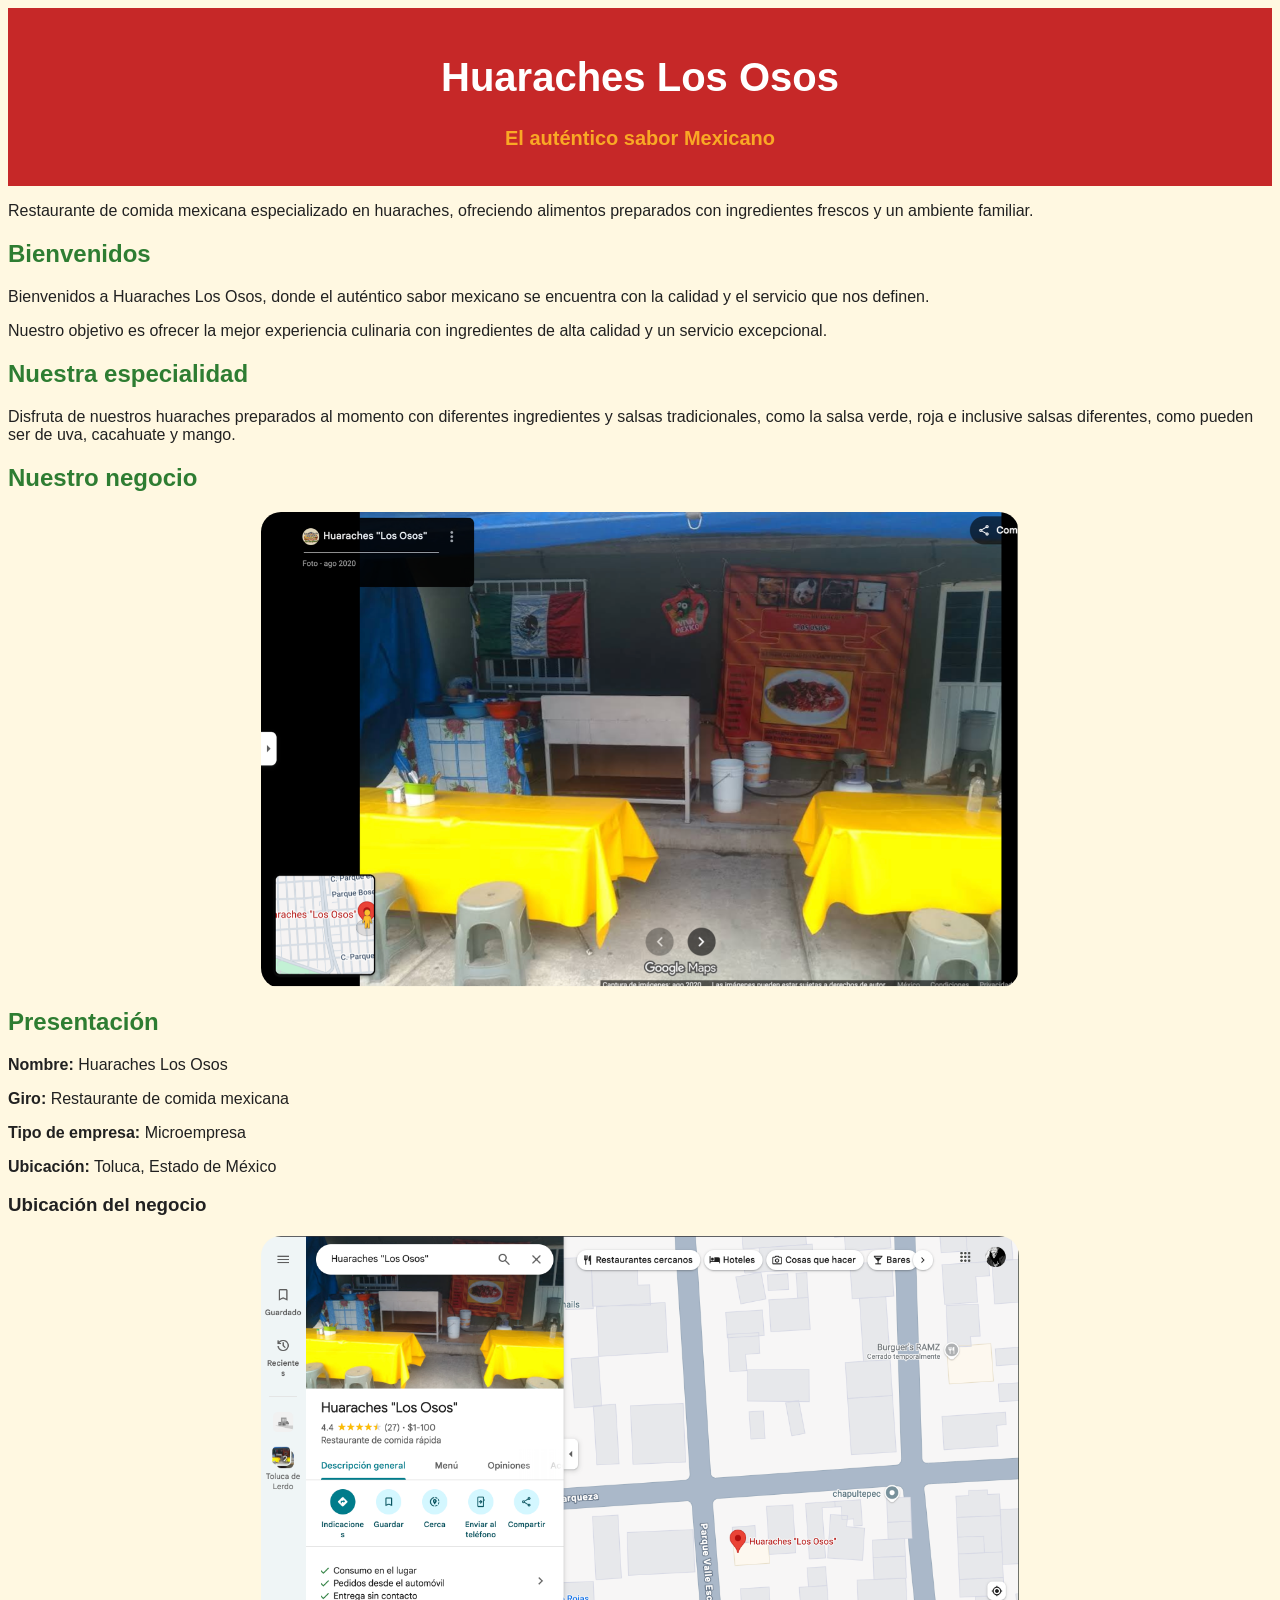
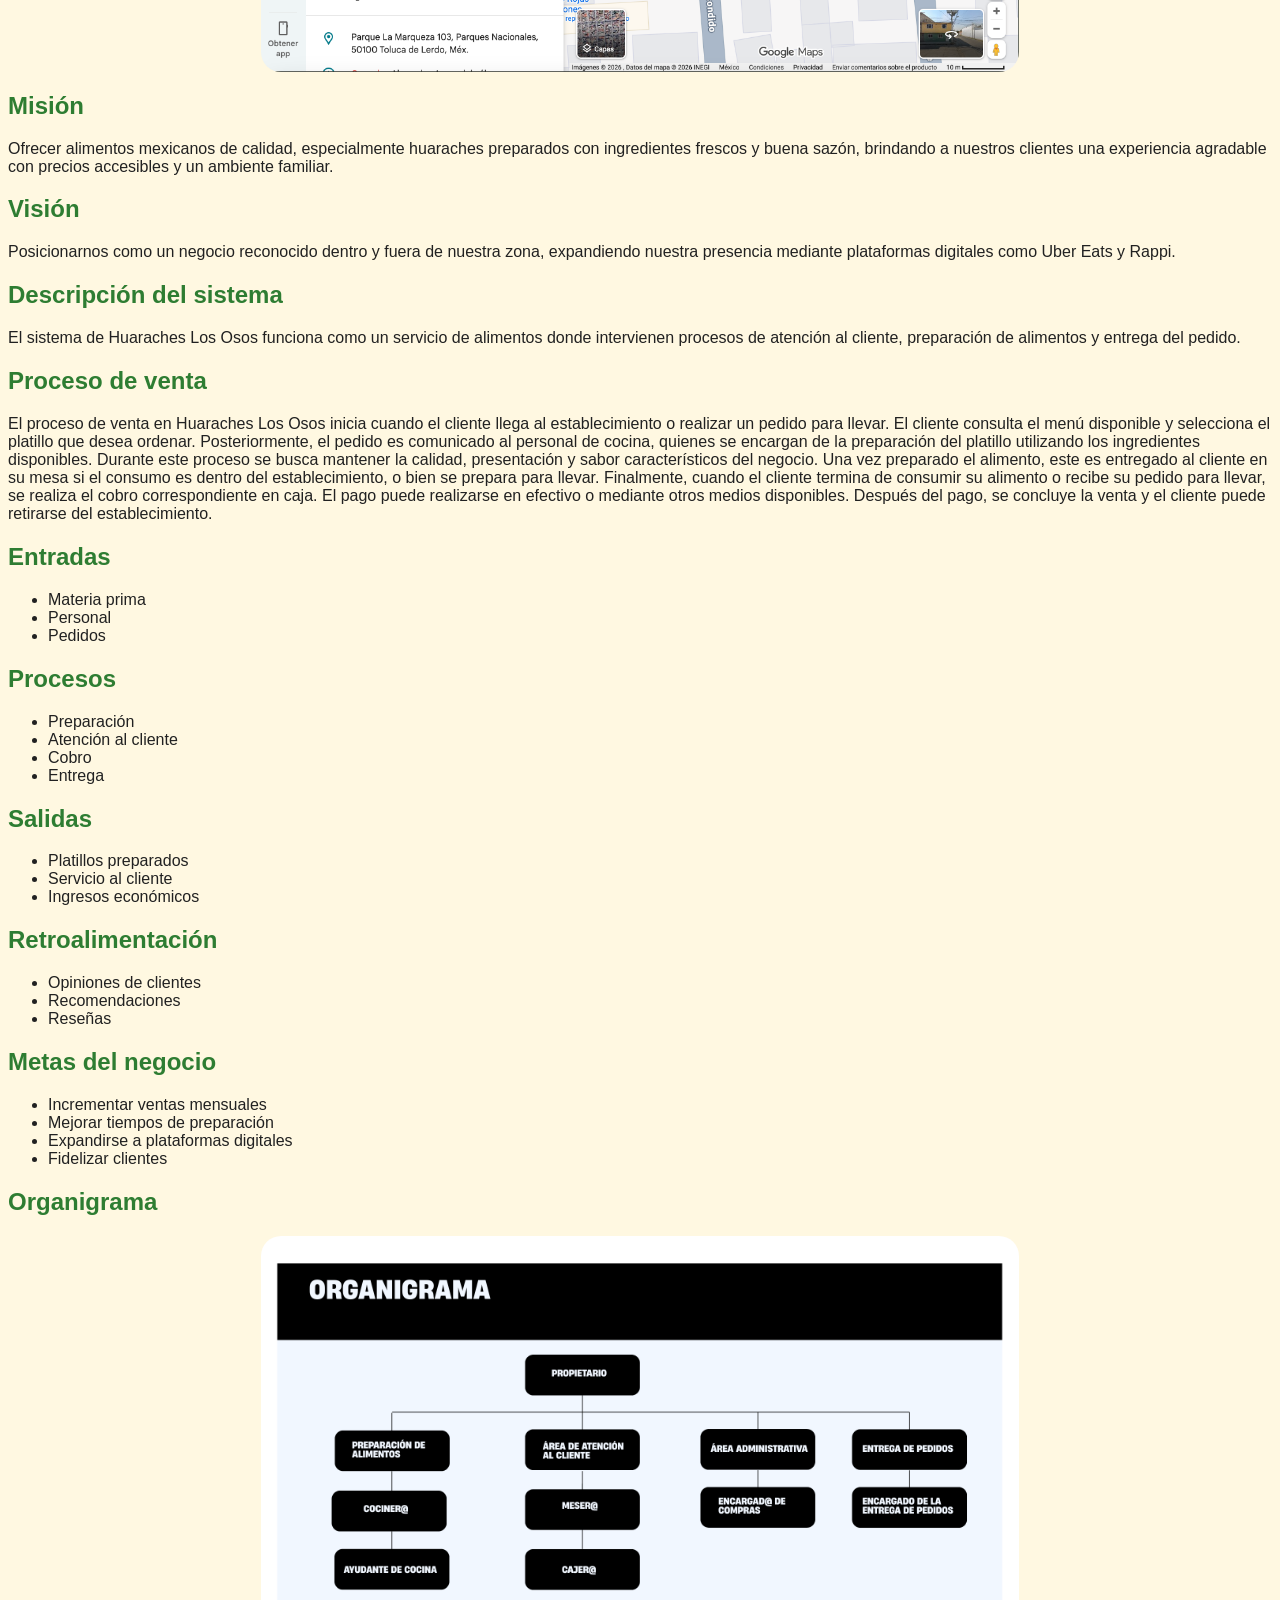
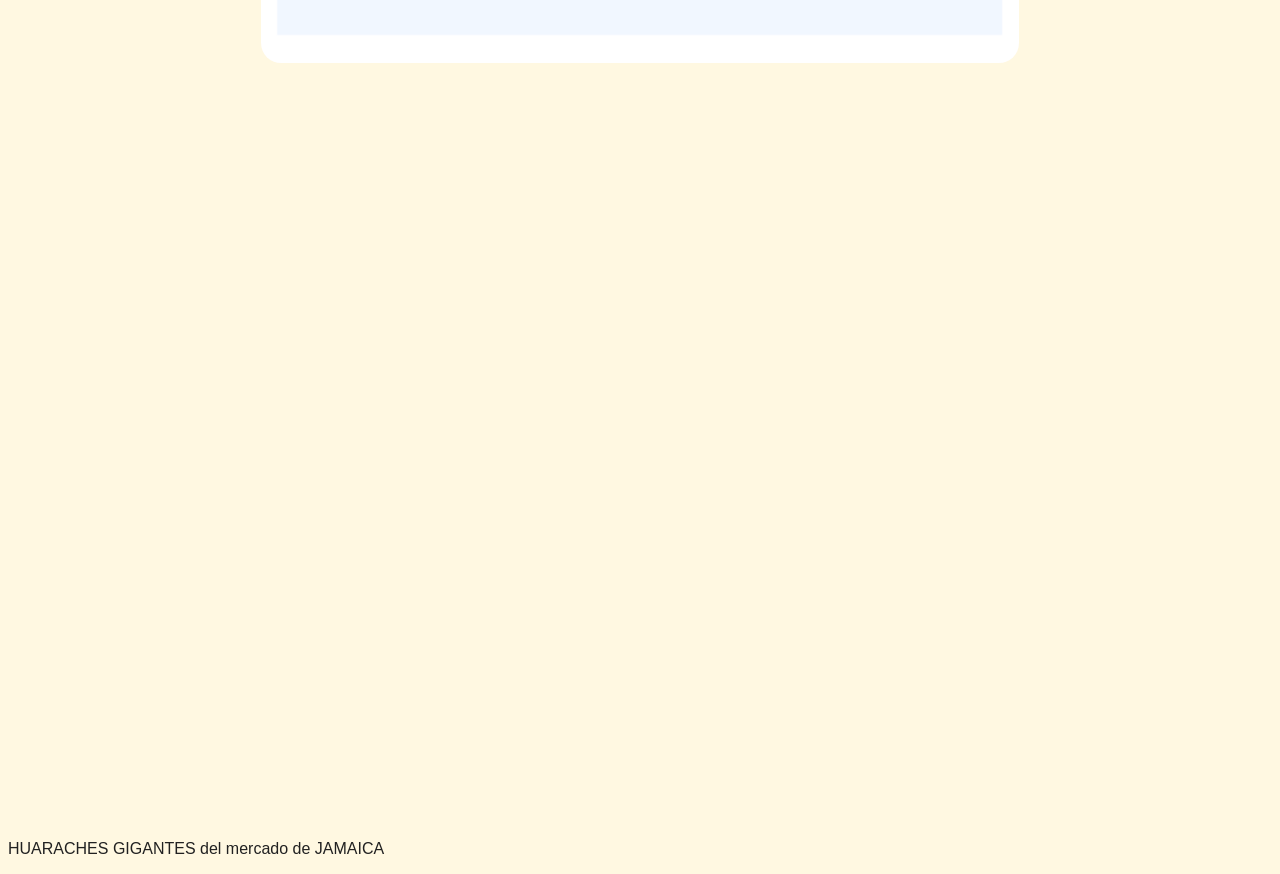
==== index.html @ 536d142d "Add files via upload" ====
<!DOCTYPE html>
<html lang="en">
<head>
    <meta charset="UTF-8">
    <title>Huaraches Los Osos</title>
    <link rel="stylesheet" href="/Estilo/style.css">

<style>
            .video {
                position: relative;
                padding-bottom: 56.25%;
                padding-top: 30px;
                height: 0;
                overflow: hidden;
            }
            .video iframe {
                position: absolute;
                top: 0;
                left: 0;
                width: 100%;
                height: 100%;
            }
    </style>

</head>

<body>

    <header>
    <div align="center">
        <h1 class="Titulo-principal">Huaraches Los Osos</h1>
        <h2 class="Eslogan">El auténtico sabor Mexicano</h2>
    </div>      


</header>
    <!-- Descripción -->
    <p>Restaurante de comida mexicana especializado en huaraches, ofreciendo alimentos preparados con ingredientes frescos y un ambiente familiar.</p>
    
    <!-- Bienvenida -->
<h2>Bienvenidos</h2>

    <p>Bienvenidos a Huaraches Los Osos, donde el auténtico sabor mexicano se encuentra con la calidad y el servicio que nos definen. </p>
    <p>Nuestro objetivo es ofrecer la mejor experiencia culinaria con ingredientes de alta calidad y un servicio excepcional.</p>

    <!-- Especialidad -->
<h2>Nuestra especialidad</h2>

    <p>Disfruta de nuestros huaraches preparados al momento con diferentes ingredientes y salsas tradicionales, como la salsa verde, roja e inclusive salsas diferentes, como pueden ser de uva, cacahuate y mango.</p>

    <!-- Imagen del negocio-->
<h2>Nuestro negocio</h2>
    <img src="../Img/Negocio.png" width="400">

    <!-- Presentación -->
<h2>Presentación</h2>

    <p><strong>Nombre:</strong> Huaraches Los Osos</p>
    <p><strong>Giro:</strong> Restaurante de comida mexicana</p>
    <p><strong>Tipo de empresa:</strong> Microempresa</p>
    <p><strong>Ubicación:</strong> Toluca, Estado de México</p>

    <!-- Ubicación (imagen o mapa) -->
<h3>Ubicación del negocio</h3> 
    <img src="../Img/Ubicacion.png" width="400">

    <!-- Misión -->
<h2>Misión</h2>
    <p>
        Ofrecer alimentos mexicanos de calidad, especialmente huaraches preparados con ingredientes frescos y buena sazón, brindando a nuestros clientes una experiencia agradable con precios accesibles y un ambiente familiar.
    </p>

    <!-- Visión -->
<h2>Visión</h2>
    <p>
        Posicionarnos como un negocio reconocido dentro y fuera de nuestra zona, expandiendo nuestra presencia mediante plataformas digitales como Uber Eats y Rappi.
    </p>

    <!-- Sistema -->
<h2>Descripción del sistema</h2>
    <p>
        El sistema de Huaraches Los Osos funciona como un servicio de alimentos donde intervienen procesos de atención al cliente, preparación de alimentos y entrega del pedido.
    </p>

    <!-- Proceso -->
<h2>Proceso de venta</h2>
    <p>El proceso de venta en Huaraches Los Osos inicia cuando el cliente llega al establecimiento o realizar un pedido para llevar. El cliente consulta el menú disponible y selecciona el platillo que desea ordenar.
        Posteriormente, el pedido es comunicado al personal de cocina, quienes se encargan de la preparación del platillo utilizando los ingredientes disponibles. Durante este proceso se busca mantener la calidad, presentación y sabor característicos del negocio. 
        Una vez preparado el alimento, este es entregado al cliente en su mesa si el consumo es dentro del establecimiento, o bien se prepara para llevar.
        Finalmente, cuando el cliente termina de consumir su alimento o recibe su pedido para llevar, se realiza el cobro correspondiente en caja. El pago puede realizarse en efectivo o mediante otros medios disponibles. Después del pago, se concluye la venta y el cliente puede retirarse del establecimiento.
</p>

    <!-- Entradas -->
<h2>Entradas</h2>
    <ul>
        <li>Materia prima</li>
        <li>Personal</li>
        <li>Pedidos</li>
    </ul>

    <!-- Procesos -->
<h2>Procesos</h2>
    <ul>
        <li>Preparación</li>
        <li>Atención al cliente</li>
        <li>Cobro</li>
        <li>Entrega</li>
    </ul>

    <!-- Salidas -->
<h2>Salidas</h2>
    <ul>
        <li>Platillos preparados</li>
        <li>Servicio al cliente</li>
        <li>Ingresos económicos</li>
    </ul>

    <!-- Retroalimentación -->
<h2>Retroalimentación</h2>
    <ul>
        <li>Opiniones de clientes</li>
        <li>Recomendaciones</li>
        <li>Reseñas</li>
    </ul>

    <!-- Metas -->
<h2>Metas del negocio</h2>
    <ul>
        <li>Incrementar ventas mensuales</li>
        <li>Mejorar tiempos de preparación</li>
        <li>Expandirse a plataformas digitales</li>
        <li>Fidelizar clientes</li>
    </ul>

<!-- Organigrama -->
<h2>Organigrama</h2>
    <img src="../Img/Organigrama.png" width="400">

        <div class="video"> 
            <iframe src="https://www.youtube.com/embed/TKPWmnqNcNs" frameborder="0" allowfullscreen="allowfullscreen"></iframe>
        </div>
        <p> HUARACHES GIGANTES del mercado de JAMAICA </p>
    </div>

</body>
</html>
---- Estilo/style.css ----
.Titulo-principal { /* Clase para el título principal en el encabezado */
    font-size: 40px;
    font-family: 'Poppins', sans-serif;
    font-weight: bold;
    color: white;
    text-align: center;
}
.Eslogan { /* Clase para el eslogan debajo del título principal */
    font-size: 20px; 
    font-family: 'Open Sans', sans-serif;
    color: #F9A825;
    text-align: center;
}
body { /* Estilos generales para el cuerpo del documento */
    font-family: 'Open Sans', sans-serif;
    background-color: #FFF8E1;
    color: #212121;
}
header { /* Estilos para el encabezado del sitio */
    background-color: #C62828;
    padding: 20px;
}
h2 { /* Estilos para los títulos de segundo nivel en el contenido */
    font-family: 'Poppins', sans-serif;
    color: #2E7D32;  
    text-align: left;
}
img { /* Estilos para las imágenes en el contenido */
    display: block;
    margin: 20px auto;
    border-radius: 20px;
    width: 60%;
}
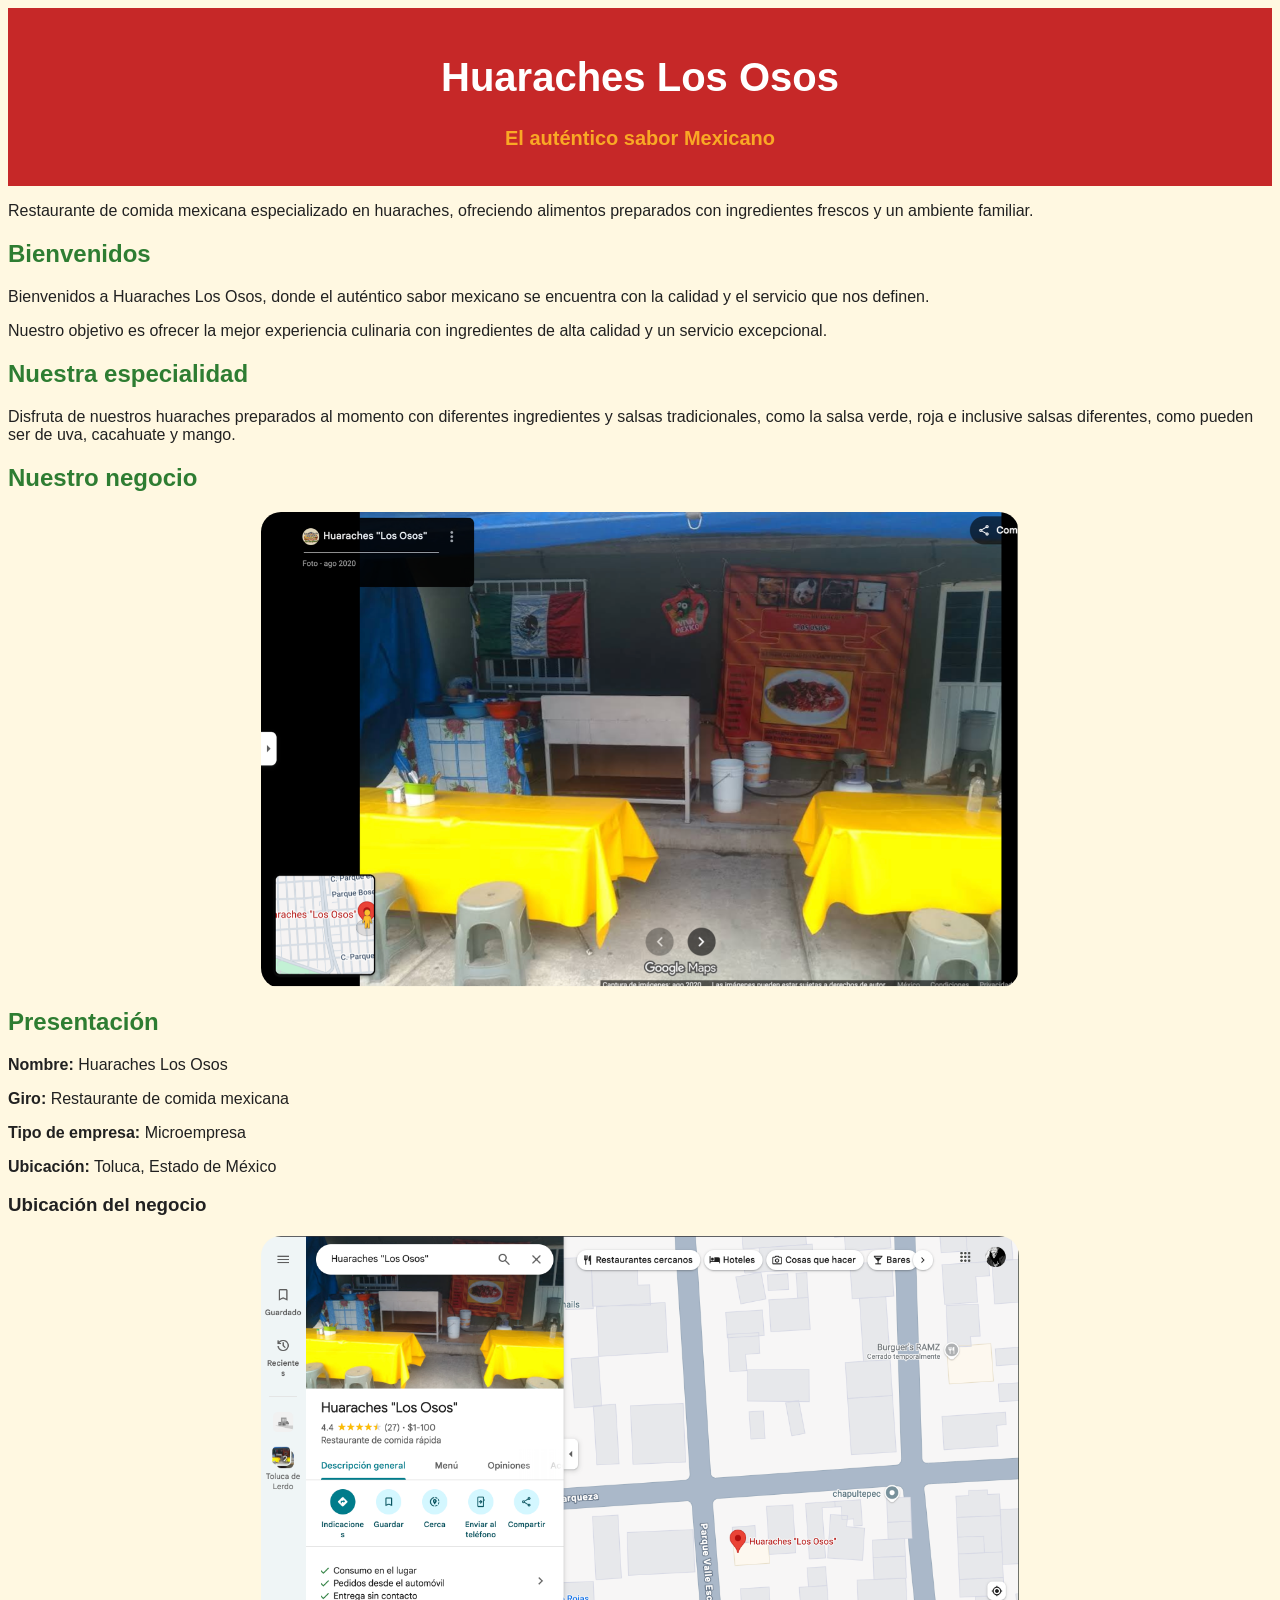
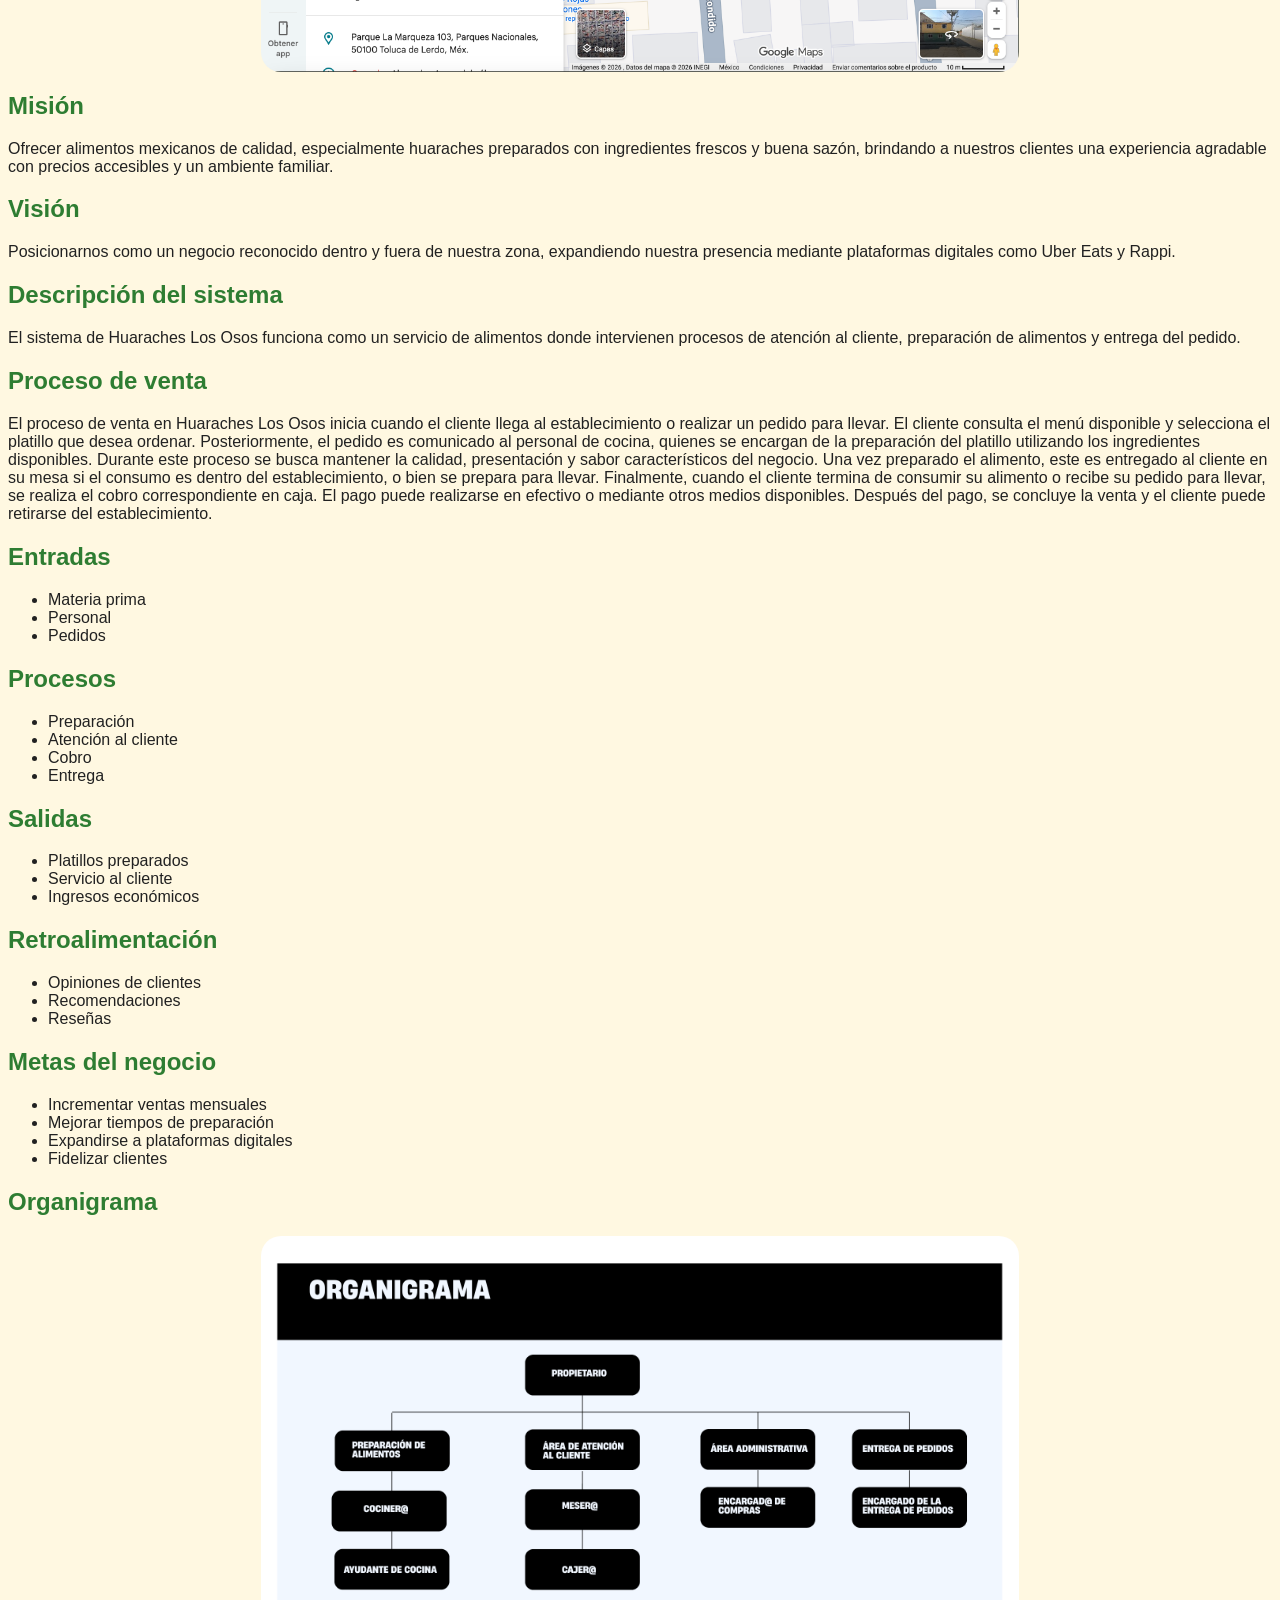
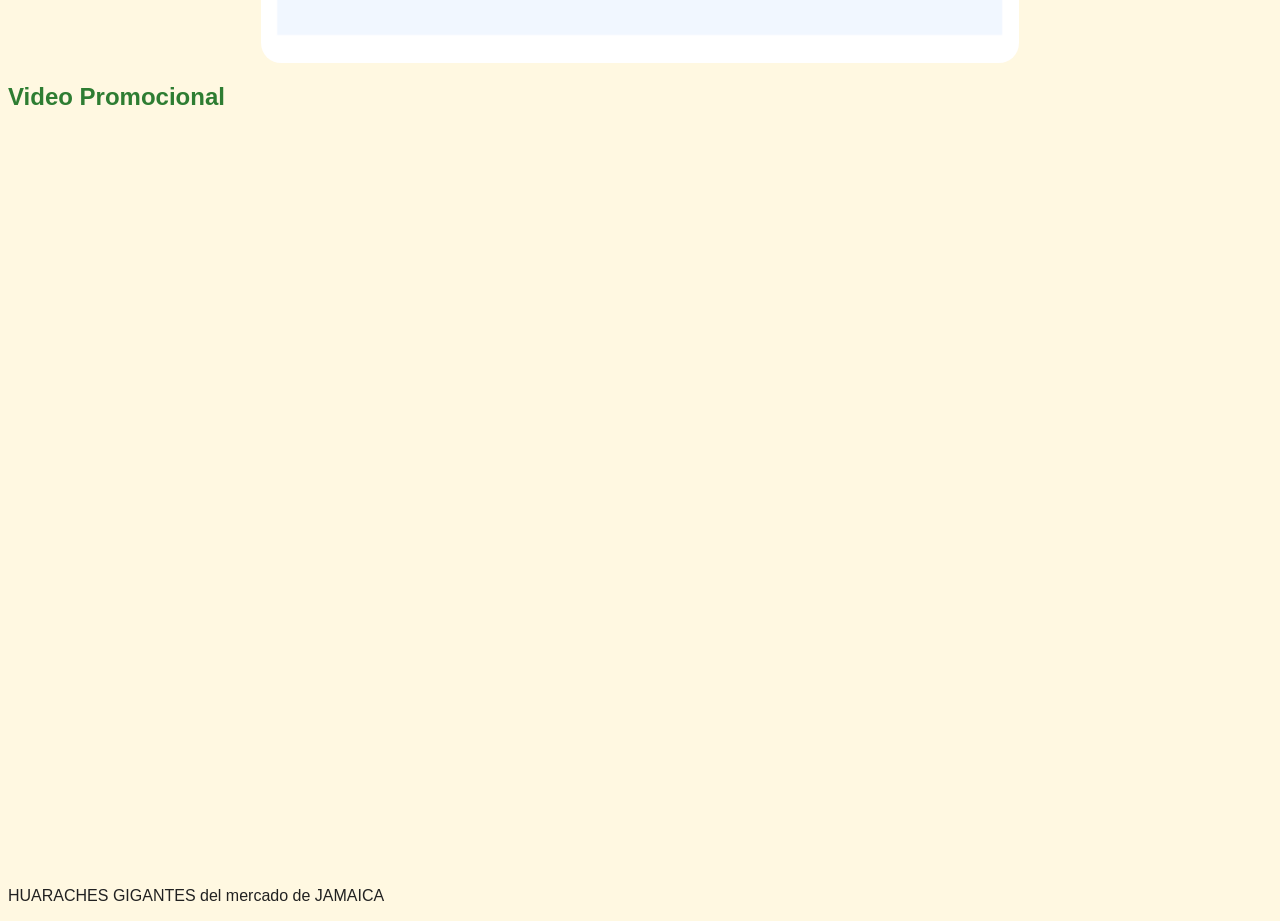
==== commit f7d3bab3: "Add files via upload" ====
--- a/index.html
+++ b/index.html
@@ -136,6 +136,8 @@
 <h2>Organigrama</h2>
     <img src="../Img/Organigrama.png" width="400">
 
+<h2>Video Promocional</h2>
+
         <div class="video"> 
             <iframe src="https://www.youtube.com/embed/TKPWmnqNcNs" frameborder="0" allowfullscreen="allowfullscreen"></iframe>
         </div>
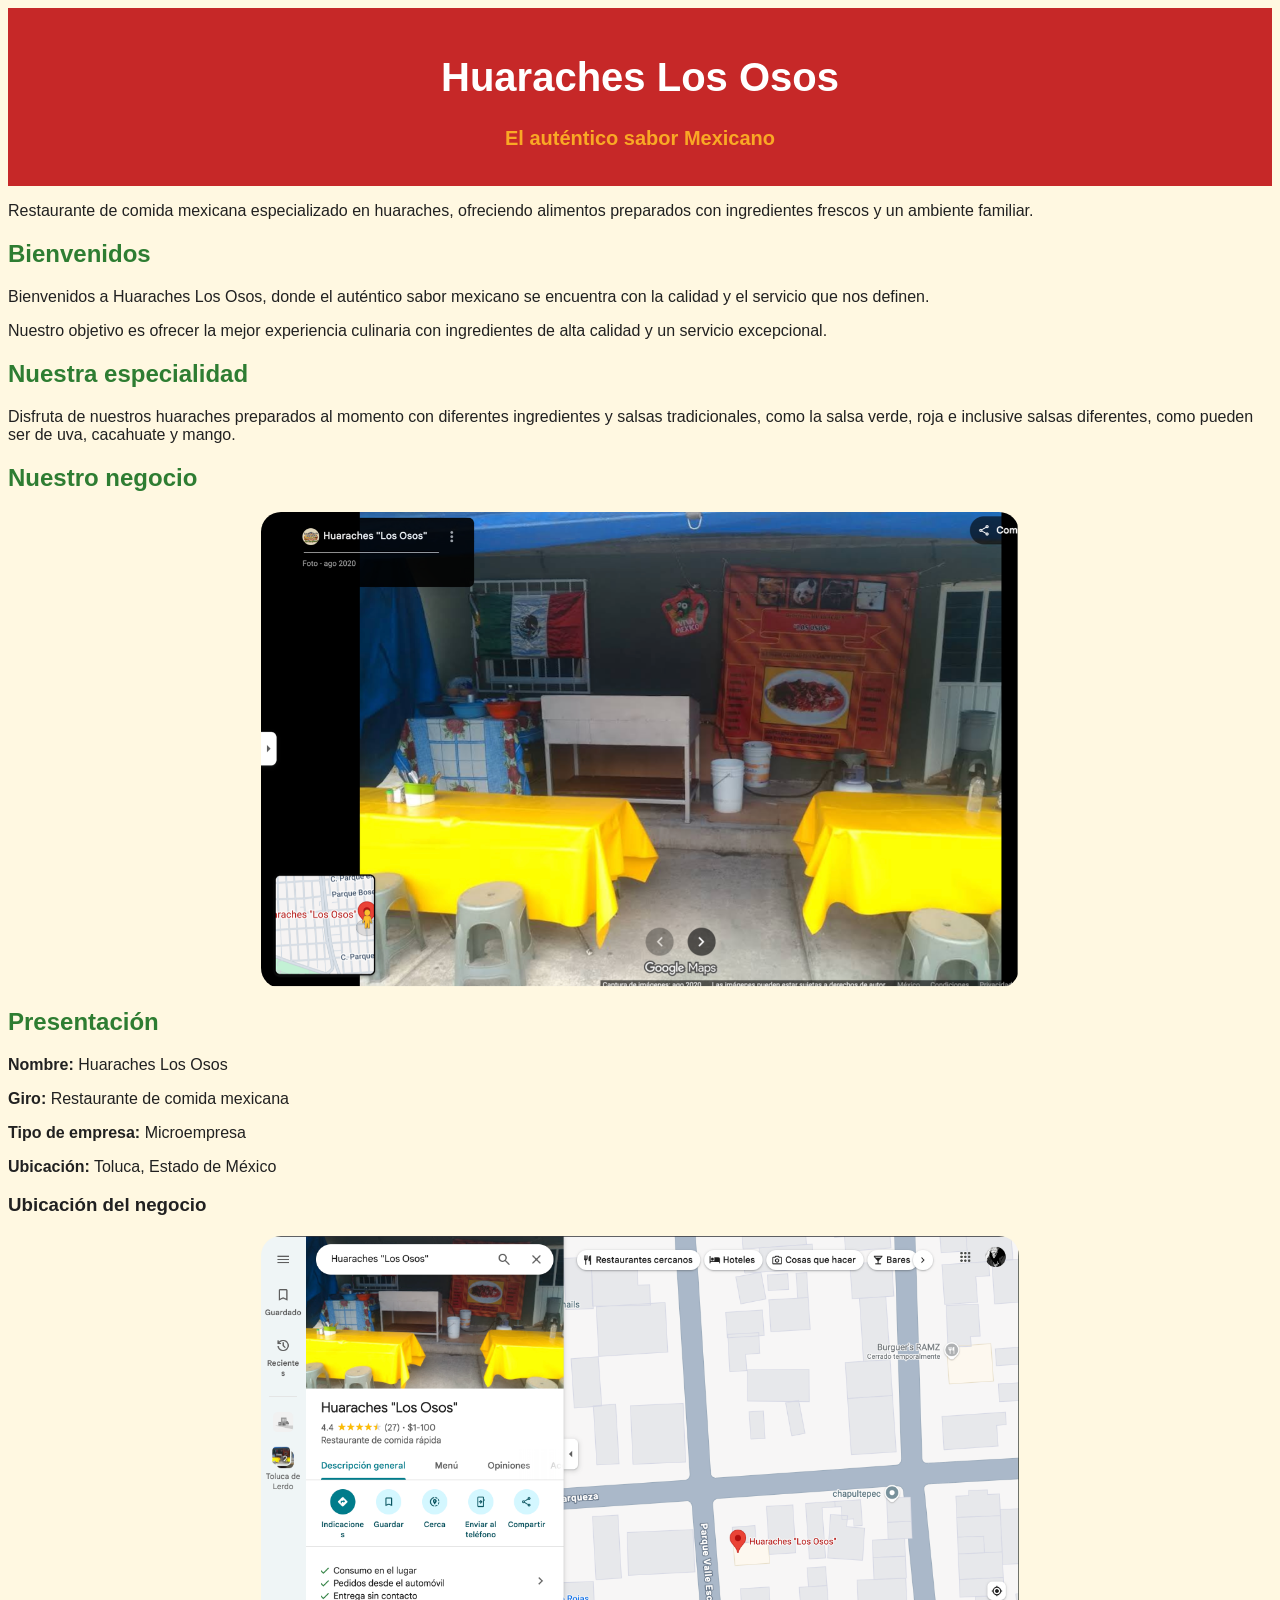
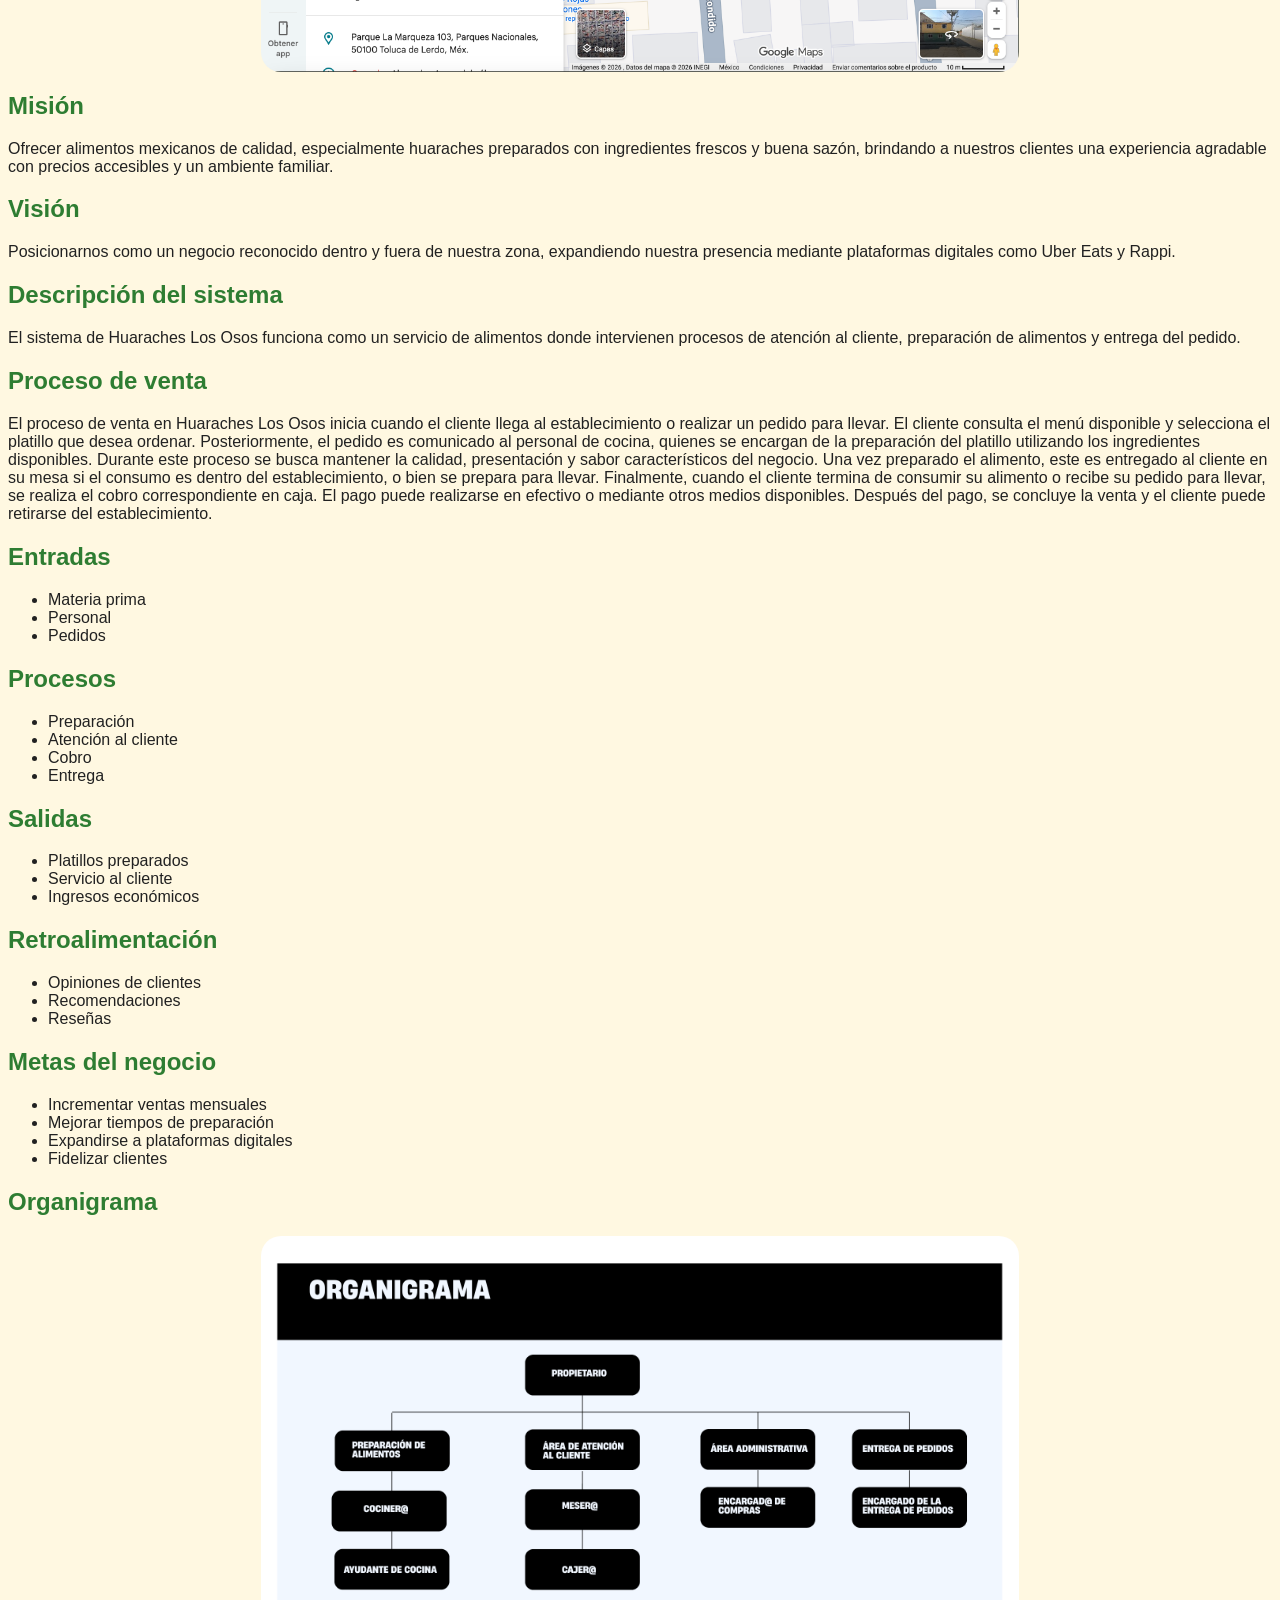
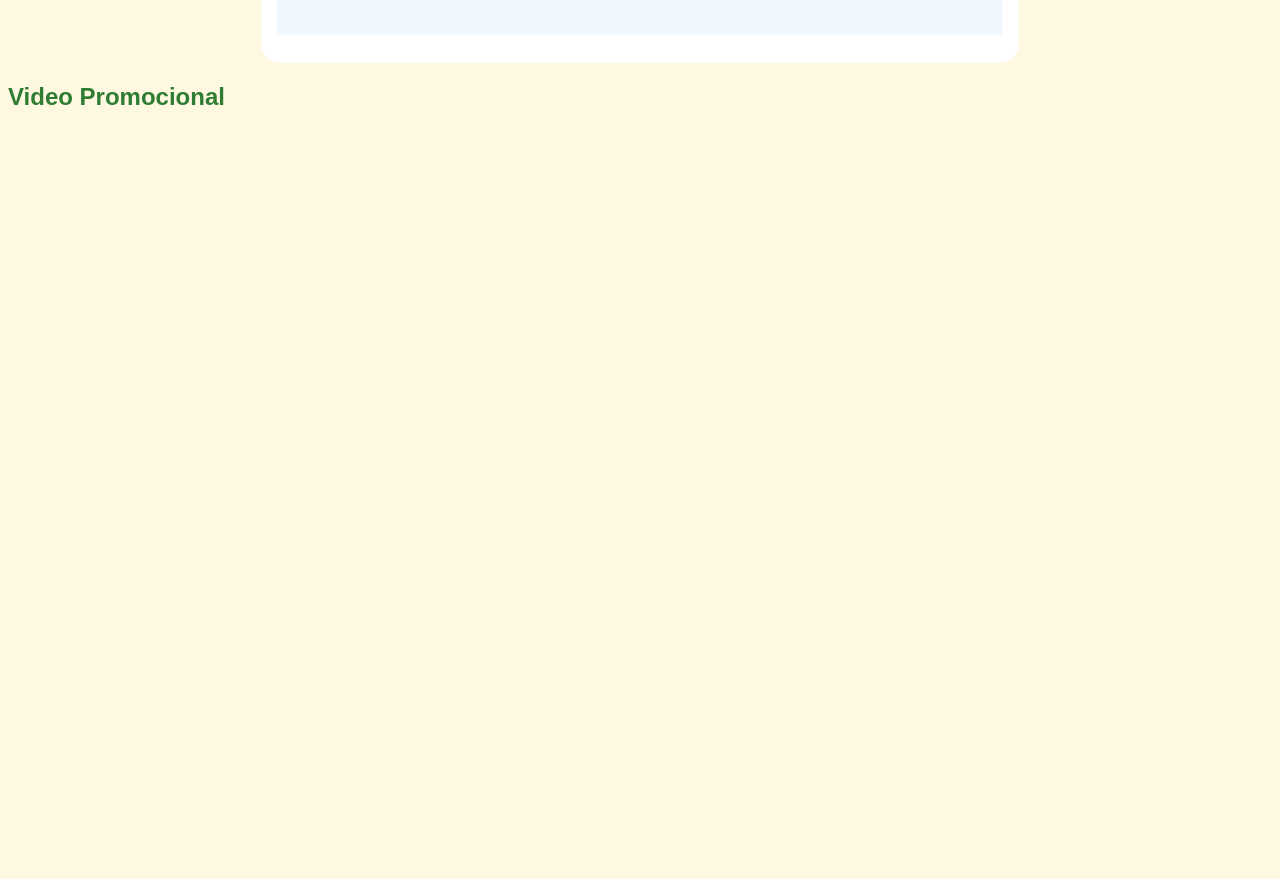
==== commit 3dbd47f2: "Add files via upload" ====
--- a/index.html
+++ b/index.html
@@ -17,8 +17,8 @@
                 position: absolute;
                 top: 0;
                 left: 0;
-                width: 100%;
-                height: 100%;
+                width: 90%;
+                height: 90%;
             }
     </style>
 
@@ -141,8 +141,6 @@
         <div class="video"> 
             <iframe src="https://www.youtube.com/embed/TKPWmnqNcNs" frameborder="0" allowfullscreen="allowfullscreen"></iframe>
         </div>
-        <p> HUARACHES GIGANTES del mercado de JAMAICA </p>
-    </div>
 
 </body>
 </html>
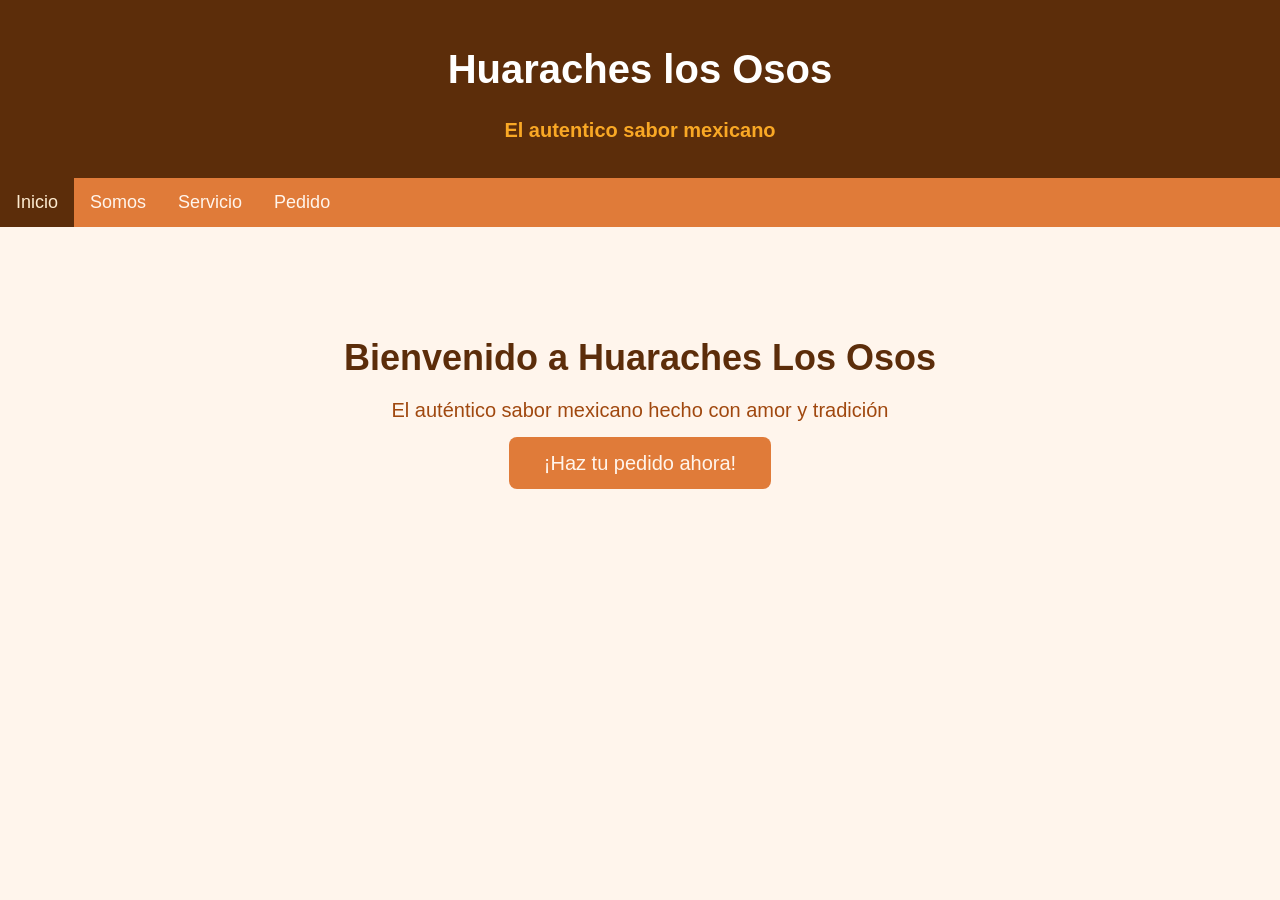
==== commit d9fcec3b: "Add files via upload" ====
--- a/index.html
+++ b/index.html
@@ -1,146 +1,128 @@
 <!DOCTYPE html>
-<html lang="en">
+<html lang="es">
 <head>
     <meta charset="UTF-8">
     <title>Huaraches Los Osos</title>
-    <link rel="stylesheet" href="/Estilo/style.css">
+    <header>
+        <div align="center">
+            <h1 class="Titulo-principal">Huaraches los Osos</h1>
+            <h2 class="Eslogan">El autentico sabor mexicano</h2>
+        </div>
+    </header>
+    <style>
+        body {
+            background-color: #FFF5EC;
+            margin: 0;
+        }
+        header{
+            background-color: #5C2D0A;
+            padding: 20px;
+            display: block;
+            unicode-bidi: isolate;
+        }
+        .Titulo-principal {
+            font-size: 40px;
+            font-family: 'Poppins', sans-serif;
+            font-weight: bold;
+            color: white;
+            text-align: center;
+        }
+        .Eslogan {
+            font-size: 20px;
+            font-family: 'Open Sans', sans-serif;
+            color: #F9A825;
+            text-align: center;
+        }
+        p {
+            font-family: Verdana, Geneva, Tahoma, sans-serif;
+            font-size: 20px;
+        }
+        button {
+            font-family: Verdana, Geneva, Tahoma, sans-serif;
+            font-size: 20px;
+            background-color: #E07B39;
+            border: none;
+            padding: 20px;
+        }
+        ul, ol {
+            font-family: Verdana, Geneva, Tahoma, sans-serif;
+            font-size: 18px;
+        }
+        .menu {
+            list-style-type: none;
+            margin: 0;
+            padding: 0;
+            overflow: hidden;
+            background-color: #E07B39;
+        }
+        .menu li {
+            float: left;
+        }
+        .menu li a {
+            display: block;
+            color: #FFF5EC;
+            padding: 14px 16px;
+            text-decoration: none;
+        }
+        .menu li a:hover:not(.active) {
+            background-color: #A0480F;
+        }
+        .active {
+            background-color: #5C2D0A;
+            color: #FDEBD0 !important;
+        }
 
-<style>
-            .video {
-                position: relative;
-                padding-bottom: 56.25%;
-                padding-top: 30px;
-                height: 0;
-                overflow: hidden;
-            }
-            .video iframe {
-                position: absolute;
-                top: 0;
-                left: 0;
-                width: 90%;
-                height: 90%;
-            }
+        /* Hero */
+        .hero {
+            background-color: #FFF5EC;
+            text-align: center;
+            padding: 80px 20px;
+        }
+        .hero h2 {
+            font-family: Verdana, Geneva, Tahoma, sans-serif;
+            font-size: 36px;
+            color: #5C2D0A;
+            margin-bottom: 15px;
+        }
+        .hero p {
+            font-size: 20px;
+            color: #A0480F;
+            margin-bottom: 30px;
+        }
+        .btn-hero {
+            background-color: #E07B39;
+            color: #FFF5EC;
+            padding: 15px 35px;
+            font-size: 20px;
+            font-family: Verdana, Geneva, Tahoma, sans-serif;
+            text-decoration: none;
+            border-radius: 8px;
+            transition: background-color 0.3s;
+        }
+        .btn-hero:hover {
+            background-color: #F2C57C;
+            color: #5C2D0A;
+        }
     </style>
 
 </head>
-
 <body>
 
-    <header>
-    <div align="center">
-        <h1 class="Titulo-principal">Huaraches Los Osos</h1>
-        <h2 class="Eslogan">El auténtico sabor Mexicano</h2>
-    </div>      
+    <div>
+        <ul class="menu">
+            <li><a class="active" href="Inicio.html">Inicio</a></li>
+            <li><a href="Somos.html">Somos</a></li>
+            <li><a href="Formulario.html">Servicio</a></li>
+            <li><a href="Pedido.html">Pedido</a></li>
+        </ul>
+    </div>
 
+    <div class="hero">
+        <h2>Bienvenido a Huaraches Los Osos</h2>
+        <p>El auténtico sabor mexicano hecho con amor y tradición</p>
+        <a href="Formulario.html" class="btn-hero">¡Haz tu pedido ahora!</a>
+    </div>
 
-</header>
-    <!-- Descripción -->
-    <p>Restaurante de comida mexicana especializado en huaraches, ofreciendo alimentos preparados con ingredientes frescos y un ambiente familiar.</p>
-    
-    <!-- Bienvenida -->
-<h2>Bienvenidos</h2>
-
-    <p>Bienvenidos a Huaraches Los Osos, donde el auténtico sabor mexicano se encuentra con la calidad y el servicio que nos definen. </p>
-    <p>Nuestro objetivo es ofrecer la mejor experiencia culinaria con ingredientes de alta calidad y un servicio excepcional.</p>
-
-    <!-- Especialidad -->
-<h2>Nuestra especialidad</h2>
-
-    <p>Disfruta de nuestros huaraches preparados al momento con diferentes ingredientes y salsas tradicionales, como la salsa verde, roja e inclusive salsas diferentes, como pueden ser de uva, cacahuate y mango.</p>
-
-    <!-- Imagen del negocio-->
-<h2>Nuestro negocio</h2>
-    <img src="../Img/Negocio.png" width="400">
-
-    <!-- Presentación -->
-<h2>Presentación</h2>
-
-    <p><strong>Nombre:</strong> Huaraches Los Osos</p>
-    <p><strong>Giro:</strong> Restaurante de comida mexicana</p>
-    <p><strong>Tipo de empresa:</strong> Microempresa</p>
-    <p><strong>Ubicación:</strong> Toluca, Estado de México</p>
-
-    <!-- Ubicación (imagen o mapa) -->
-<h3>Ubicación del negocio</h3> 
-    <img src="../Img/Ubicacion.png" width="400">
-
-    <!-- Misión -->
-<h2>Misión</h2>
-    <p>
-        Ofrecer alimentos mexicanos de calidad, especialmente huaraches preparados con ingredientes frescos y buena sazón, brindando a nuestros clientes una experiencia agradable con precios accesibles y un ambiente familiar.
-    </p>
-
-    <!-- Visión -->
-<h2>Visión</h2>
-    <p>
-        Posicionarnos como un negocio reconocido dentro y fuera de nuestra zona, expandiendo nuestra presencia mediante plataformas digitales como Uber Eats y Rappi.
-    </p>
-
-    <!-- Sistema -->
-<h2>Descripción del sistema</h2>
-    <p>
-        El sistema de Huaraches Los Osos funciona como un servicio de alimentos donde intervienen procesos de atención al cliente, preparación de alimentos y entrega del pedido.
-    </p>
-
-    <!-- Proceso -->
-<h2>Proceso de venta</h2>
-    <p>El proceso de venta en Huaraches Los Osos inicia cuando el cliente llega al establecimiento o realizar un pedido para llevar. El cliente consulta el menú disponible y selecciona el platillo que desea ordenar.
-        Posteriormente, el pedido es comunicado al personal de cocina, quienes se encargan de la preparación del platillo utilizando los ingredientes disponibles. Durante este proceso se busca mantener la calidad, presentación y sabor característicos del negocio. 
-        Una vez preparado el alimento, este es entregado al cliente en su mesa si el consumo es dentro del establecimiento, o bien se prepara para llevar.
-        Finalmente, cuando el cliente termina de consumir su alimento o recibe su pedido para llevar, se realiza el cobro correspondiente en caja. El pago puede realizarse en efectivo o mediante otros medios disponibles. Después del pago, se concluye la venta y el cliente puede retirarse del establecimiento.
-</p>
-
-    <!-- Entradas -->
-<h2>Entradas</h2>
-    <ul>
-        <li>Materia prima</li>
-        <li>Personal</li>
-        <li>Pedidos</li>
-    </ul>
-
-    <!-- Procesos -->
-<h2>Procesos</h2>
-    <ul>
-        <li>Preparación</li>
-        <li>Atención al cliente</li>
-        <li>Cobro</li>
-        <li>Entrega</li>
-    </ul>
-
-    <!-- Salidas -->
-<h2>Salidas</h2>
-    <ul>
-        <li>Platillos preparados</li>
-        <li>Servicio al cliente</li>
-        <li>Ingresos económicos</li>
-    </ul>
-
-    <!-- Retroalimentación -->
-<h2>Retroalimentación</h2>
-    <ul>
-        <li>Opiniones de clientes</li>
-        <li>Recomendaciones</li>
-        <li>Reseñas</li>
-    </ul>
-
-    <!-- Metas -->
-<h2>Metas del negocio</h2>
-    <ul>
-        <li>Incrementar ventas mensuales</li>
-        <li>Mejorar tiempos de preparación</li>
-        <li>Expandirse a plataformas digitales</li>
-        <li>Fidelizar clientes</li>
-    </ul>
-
-<!-- Organigrama -->
-<h2>Organigrama</h2>
-    <img src="../Img/Organigrama.png" width="400">
-
-<h2>Video Promocional</h2>
-
-        <div class="video"> 
-            <iframe src="https://www.youtube.com/embed/TKPWmnqNcNs" frameborder="0" allowfullscreen="allowfullscreen"></iframe>
-        </div>
 
 </body>
 </html>
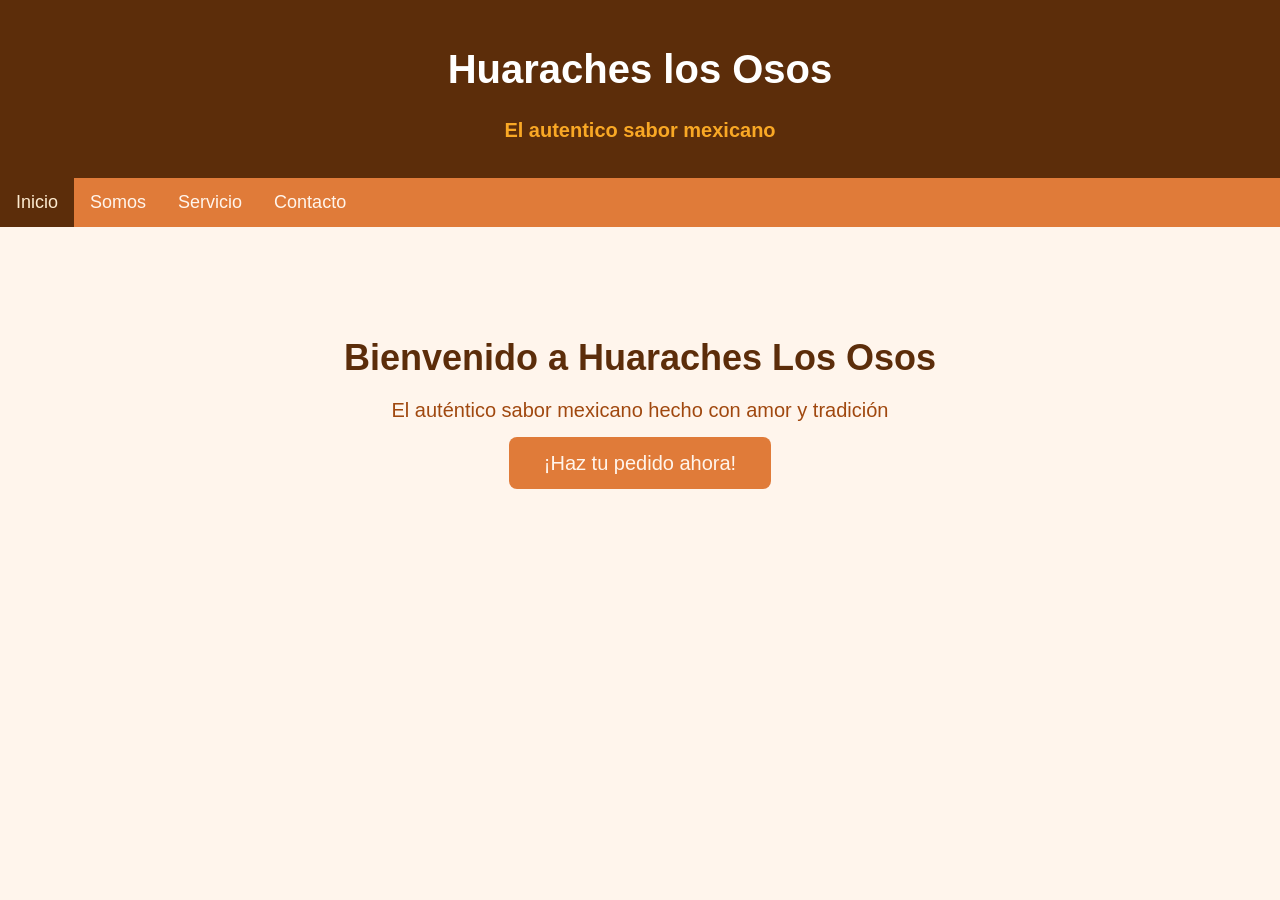
==== commit a0ccc0e4: "Add files via upload" ====
--- a/index.html
+++ b/index.html
@@ -113,10 +113,10 @@
             <li><a class="active" href="Inicio.html">Inicio</a></li>
             <li><a href="Somos.html">Somos</a></li>
             <li><a href="Formulario.html">Servicio</a></li>
-            <li><a href="Pedido.html">Pedido</a></li>
+            <li><a href="http://localhost/BD/Index.php">Contacto</a></li>
         </ul>
     </div>
-
+    
     <div class="hero">
         <h2>Bienvenido a Huaraches Los Osos</h2>
         <p>El auténtico sabor mexicano hecho con amor y tradición</p>
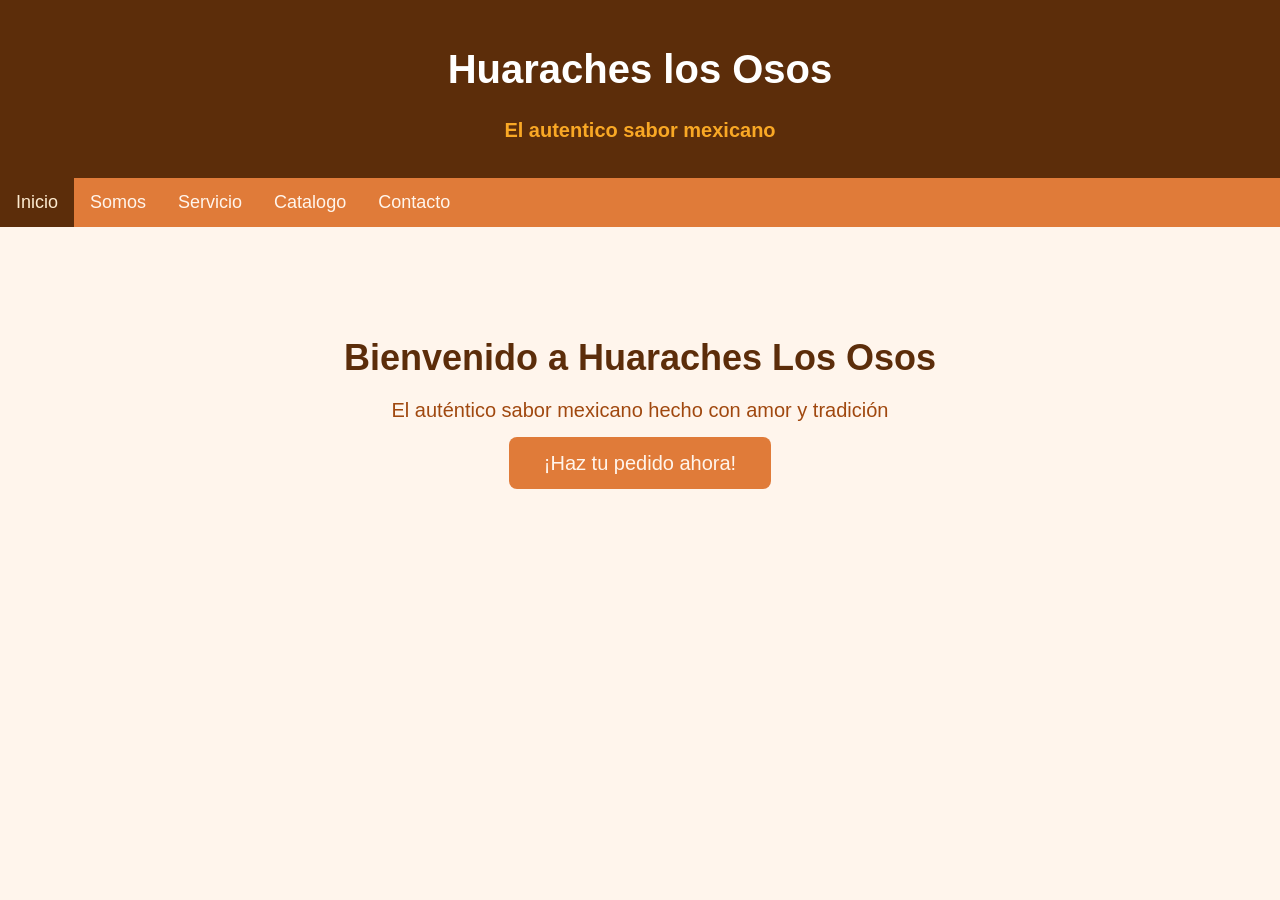
==== commit 89b5bb3e: "Add files via upload" ====
--- a/index.html
+++ b/index.html
@@ -113,6 +113,7 @@
             <li><a class="active" href="Inicio.html">Inicio</a></li>
             <li><a href="Somos.html">Somos</a></li>
             <li><a href="Formulario.html">Servicio</a></li>
+            <li><a href="Catalogo.html">Catalogo</a></li>
             <li><a href="http://localhost/BD/Index.php">Contacto</a></li>
         </ul>
     </div>
